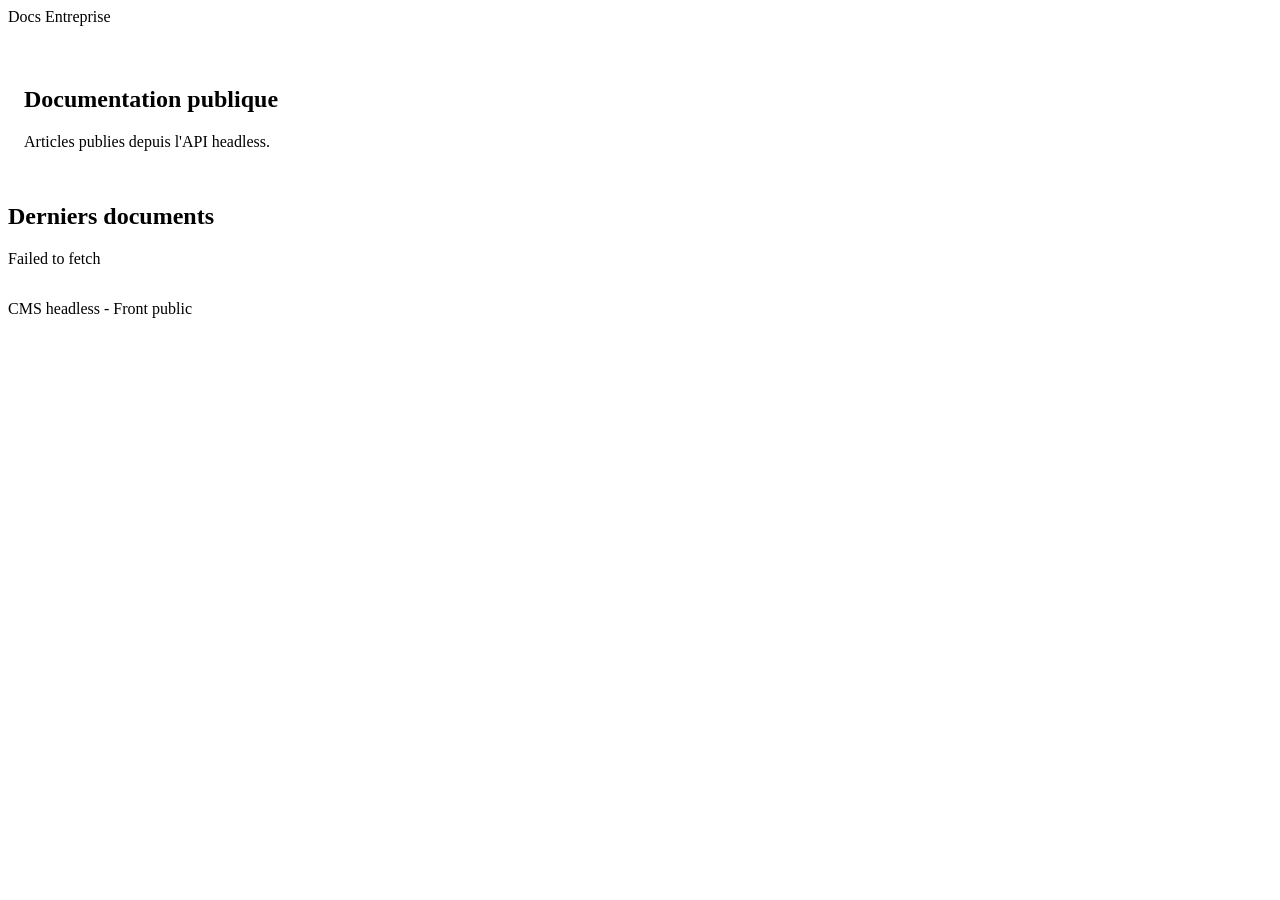
==== front/public/index.html @ 164926d5 "feat: add public front and backoffice static apps connected to API" ====
<!doctype html>
<html lang="fr">
  <head>
    <meta charset="UTF-8" />
    <meta name="viewport" content="width=device-width, initial-scale=1.0" />
    <title>CMS Documentation - Front Public</title>
    <link rel="preconnect" href="https://fonts.googleapis.com" />
    <link rel="stylesheet" href="https://fonts.googleapis.com/css2?family=Inter:wght@400;500;600;700&family=Fira+Code&display=swap" />
    <link rel="stylesheet" href="./main.css" />
  </head>
  <body>
    <header class="navbar" role="banner">
      <div class="container">
        <div class="navbar__brand">Docs Entreprise</div>
      </div>
    </header>

    <main class="container home" role="main" aria-label="Contenu principal" style="padding-top: 1.5rem; padding-bottom: 2rem;">
      <section class="home__hero" aria-labelledby="public-title" style="padding: 1rem; margin-bottom: 1rem;">
        <h1 id="public-title" class="home__title">Documentation publique</h1>
        <p class="home__subtitle">Articles publies depuis l'API headless.</p>
      </section>

      <section aria-labelledby="docs-title">
        <h2 id="docs-title">Derniers documents</h2>
        <div id="status" class="alert alert--info" role="status" aria-live="polite">Chargement...</div>
        <div id="docs-grid" class="grid grid--3" aria-live="polite"></div>
      </section>
    </main>

    <footer class="footer" role="contentinfo">
      <div class="container">CMS headless - Front public</div>
    </footer>

    <script src="./app.js" defer></script>
  </body>
</html>
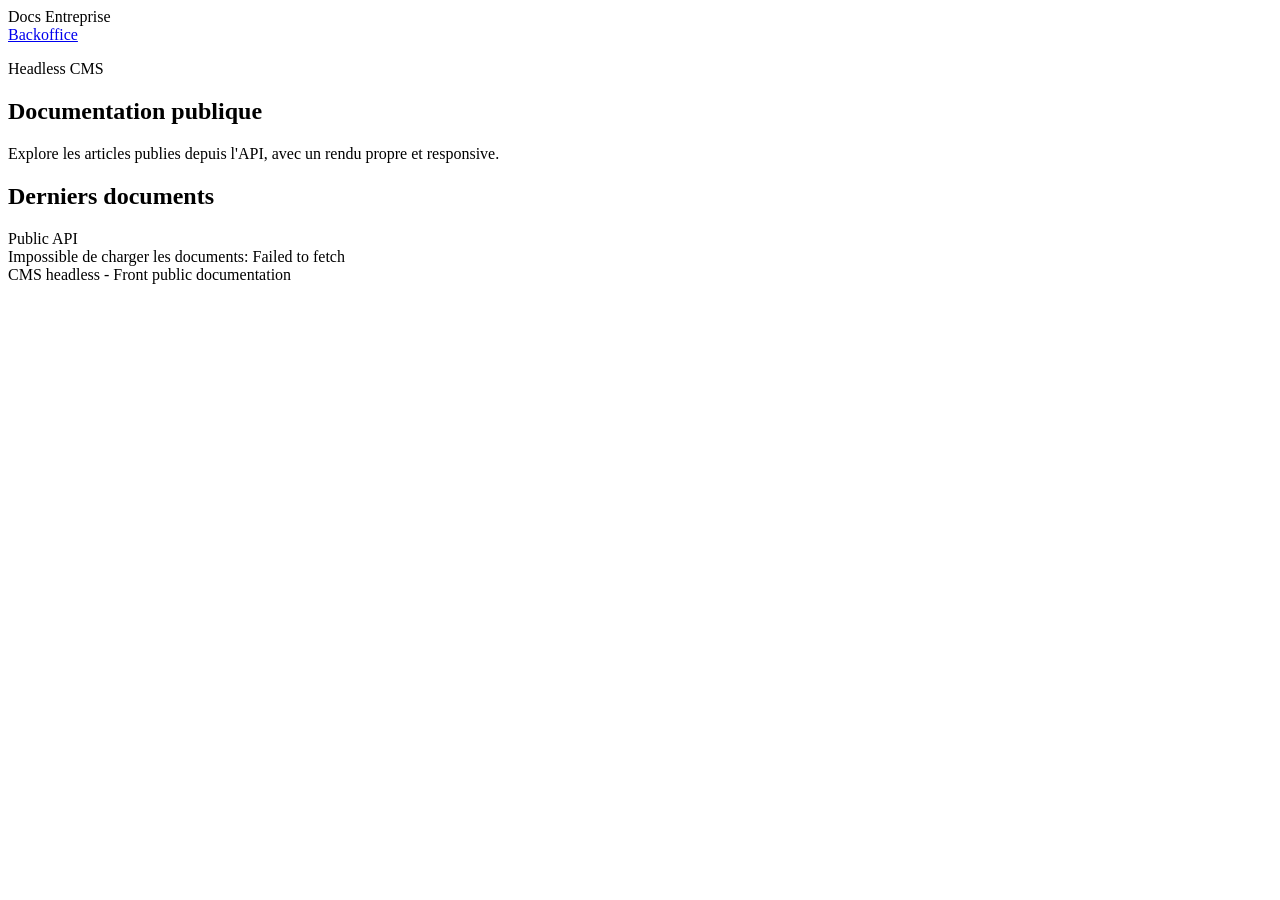
==== commit b9e78a40: "feat: polish public/backoffice styles and ensure first-run baseline data" ====
--- a/front/public/index.html
+++ b/front/public/index.html
@@ -10,26 +10,33 @@
   </head>
   <body>
     <header class="navbar" role="banner">
-      <div class="container">
+      <div class="container public-nav">
         <div class="navbar__brand">Docs Entreprise</div>
+        <a class="btn btn--outline btn--sm" href="http://localhost:5174/#/login">Backoffice</a>
       </div>
     </header>
 
-    <main class="container home" role="main" aria-label="Contenu principal" style="padding-top: 1.5rem; padding-bottom: 2rem;">
-      <section class="home__hero" aria-labelledby="public-title" style="padding: 1rem; margin-bottom: 1rem;">
-        <h1 id="public-title" class="home__title">Documentation publique</h1>
-        <p class="home__subtitle">Articles publies depuis l'API headless.</p>
+    <main class="container public-page" role="main" aria-label="Contenu principal">
+      <section class="public-page__hero card" aria-labelledby="public-title">
+        <div class="card__body">
+          <p class="public-page__eyebrow">Headless CMS</p>
+          <h1 id="public-title" class="public-page__title">Documentation publique</h1>
+          <p class="public-page__subtitle">Explore les articles publies depuis l'API, avec un rendu propre et responsive.</p>
+        </div>
       </section>
 
-      <section aria-labelledby="docs-title">
-        <h2 id="docs-title">Derniers documents</h2>
+      <section class="public-page__list" aria-labelledby="docs-title">
+        <div class="public-page__list-header">
+          <h2 id="docs-title" class="m-0">Derniers documents</h2>
+          <span class="badge badge--info">Public API</span>
+        </div>
         <div id="status" class="alert alert--info" role="status" aria-live="polite">Chargement...</div>
         <div id="docs-grid" class="grid grid--3" aria-live="polite"></div>
       </section>
     </main>
 
     <footer class="footer" role="contentinfo">
-      <div class="container">CMS headless - Front public</div>
+      <div class="container">CMS headless - Front public documentation</div>
     </footer>
 
     <script src="./app.js" defer></script>
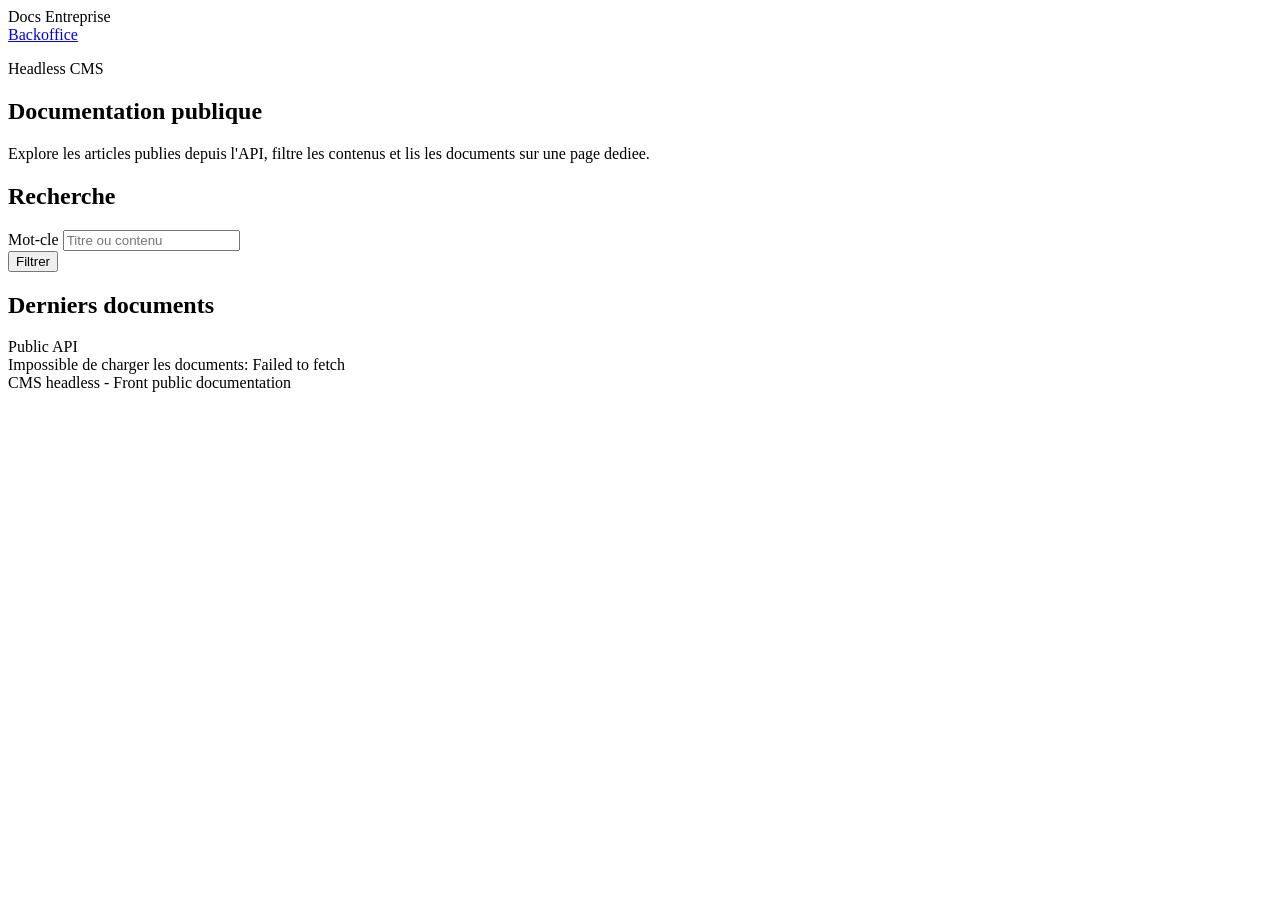
==== commit 1d724c6b: "feat: simplify backoffice UX, add admin stats and user deletion" ====
--- a/front/public/index.html
+++ b/front/public/index.html
@@ -21,7 +21,22 @@
         <div class="card__body">
           <p class="public-page__eyebrow">Headless CMS</p>
           <h1 id="public-title" class="public-page__title">Documentation publique</h1>
-          <p class="public-page__subtitle">Explore les articles publies depuis l'API, avec un rendu propre et responsive.</p>
+          <p class="public-page__subtitle">Explore les articles publies depuis l'API, filtre les contenus et lis les documents sur une page dediee.</p>
+        </div>
+      </section>
+
+      <section class="card public-page__filters" aria-labelledby="filters-title">
+        <div class="card__header">
+          <h2 id="filters-title" class="card__title">Recherche</h2>
+        </div>
+        <div class="card__body">
+          <form id="search-form" class="form public-page__filters-form" novalidate>
+            <div class="form__group">
+              <label class="form__label" for="search-input">Mot-cle</label>
+              <input id="search-input" class="form__input" type="search" placeholder="Titre ou contenu" />
+            </div>
+            <button class="btn btn--primary" type="submit">Filtrer</button>
+          </form>
         </div>
       </section>
 
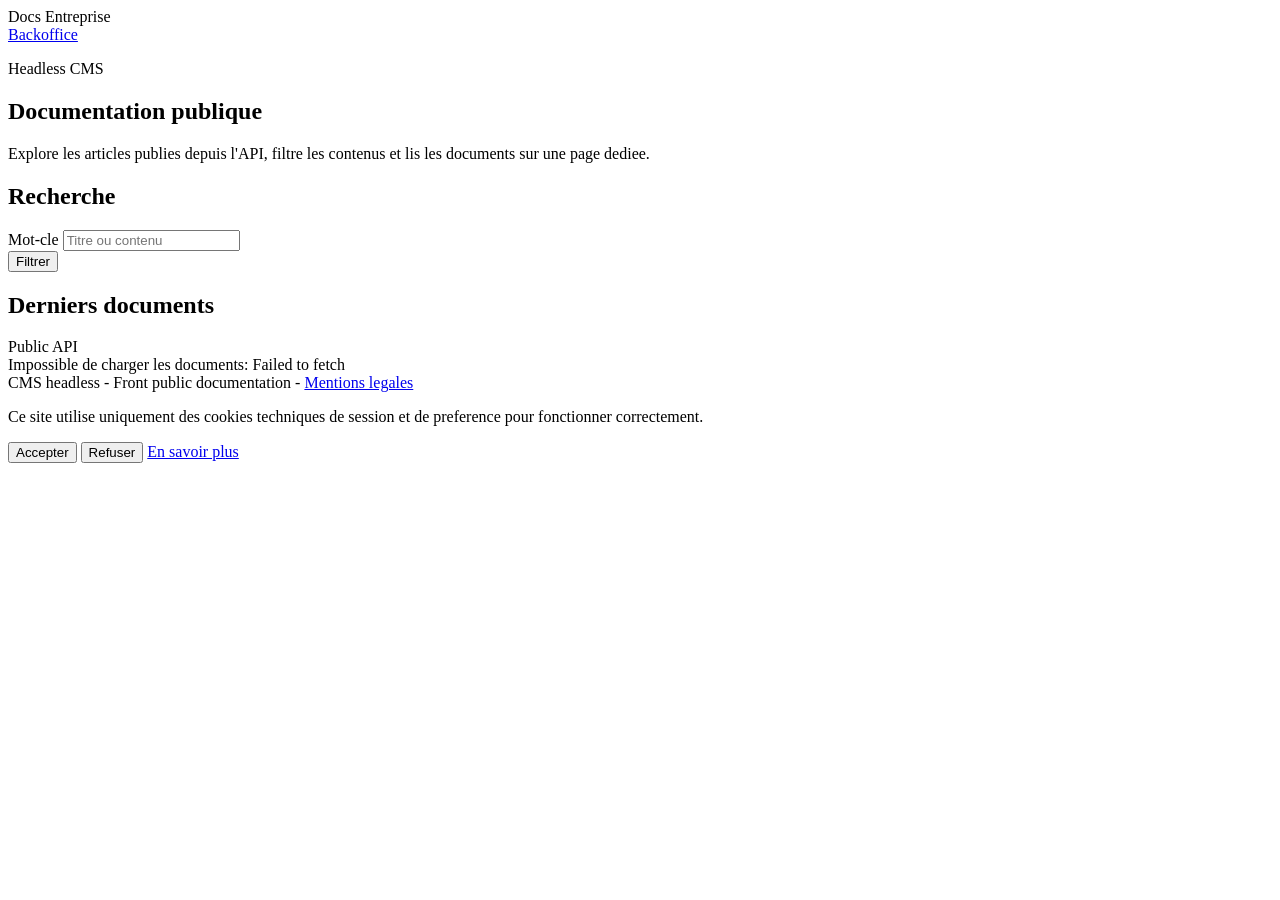
==== commit ff64eb7a: "feat: add cookie consent, legal page and account erasure endpoint" ====
--- a/front/public/index.html
+++ b/front/public/index.html
@@ -51,8 +51,23 @@
     </main>
 
     <footer class="footer" role="contentinfo">
-      <div class="container">CMS headless - Front public documentation</div>
+      <div class="container">
+        CMS headless - Front public documentation -
+        <a href="./legal.html">Mentions legales</a>
+      </div>
     </footer>
+
+    <aside id="cookie-banner" class="cookie-banner" role="dialog" aria-live="polite" aria-label="Consentement cookies" hidden>
+      <p class="cookie-banner__text">
+        Ce site utilise uniquement des cookies techniques de session et de
+        preference pour fonctionner correctement.
+      </p>
+      <div class="cookie-banner__actions">
+        <button id="cookie-accept" class="btn btn--primary btn--sm" type="button">Accepter</button>
+        <button id="cookie-reject" class="btn btn--outline btn--sm" type="button">Refuser</button>
+        <a class="btn btn--ghost btn--sm" href="./legal.html">En savoir plus</a>
+      </div>
+    </aside>
 
     <script src="./app.js" defer></script>
   </body>
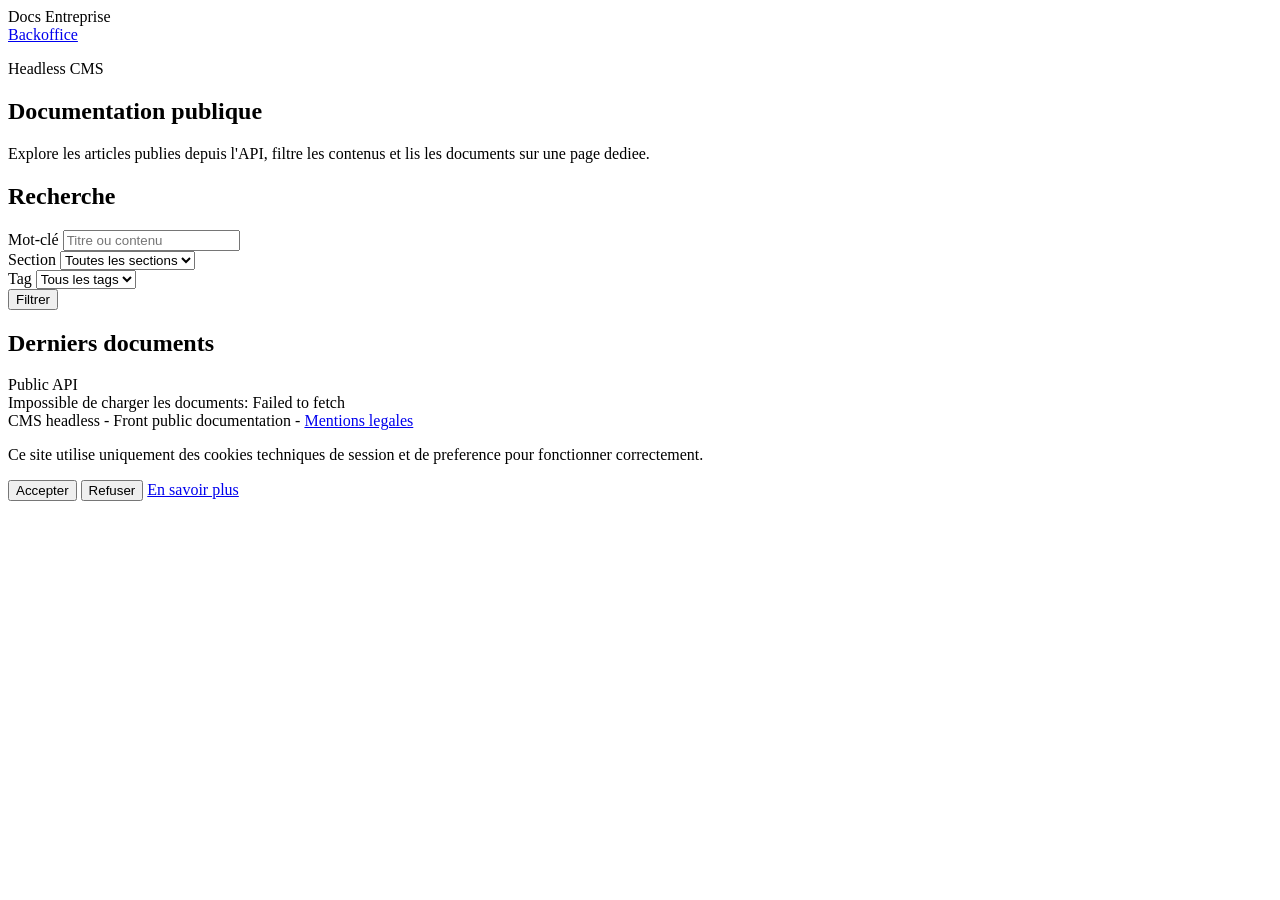
==== commit 0915bc6d: "feat: improve sections/tags UX, media usage flow, and initial seed content" ====
--- a/front/public/index.html
+++ b/front/public/index.html
@@ -32,8 +32,20 @@
         <div class="card__body">
           <form id="search-form" class="form public-page__filters-form" novalidate>
             <div class="form__group">
-              <label class="form__label" for="search-input">Mot-cle</label>
+              <label class="form__label" for="search-input">Mot-clé</label>
               <input id="search-input" class="form__input" type="search" placeholder="Titre ou contenu" />
+            </div>
+            <div class="form__group">
+              <label class="form__label" for="section-filter">Section</label>
+              <select id="section-filter" class="form__select">
+                <option value="">Toutes les sections</option>
+              </select>
+            </div>
+            <div class="form__group">
+              <label class="form__label" for="tag-filter">Tag</label>
+              <select id="tag-filter" class="form__select">
+                <option value="">Tous les tags</option>
+              </select>
             </div>
             <button class="btn btn--primary" type="submit">Filtrer</button>
           </form>
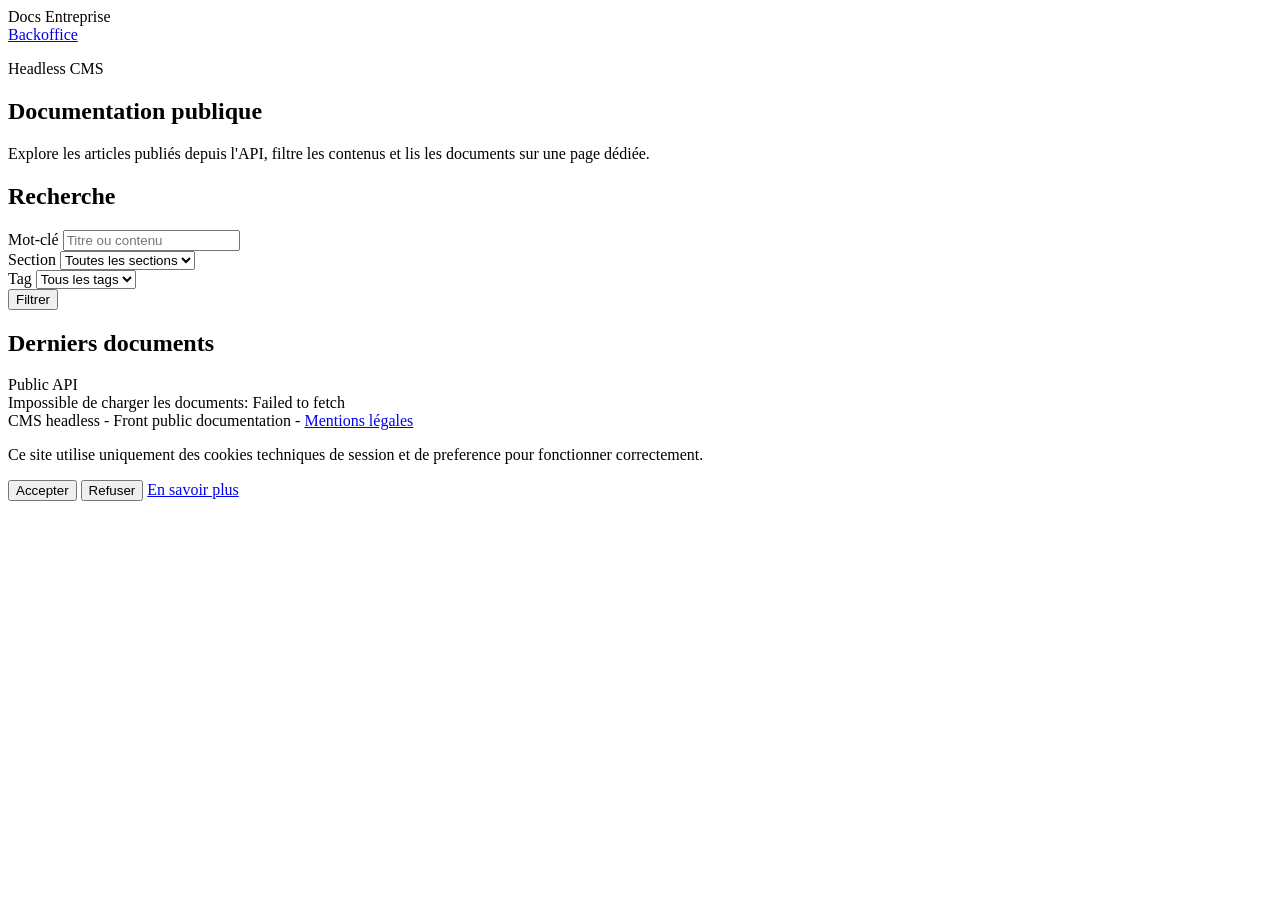
==== commit 4d3af34a: "style: harmoniser les textes FR et corriger le style du design guide" ====
--- a/front/public/index.html
+++ b/front/public/index.html
@@ -21,7 +21,7 @@
         <div class="card__body">
           <p class="public-page__eyebrow">Headless CMS</p>
           <h1 id="public-title" class="public-page__title">Documentation publique</h1>
-          <p class="public-page__subtitle">Explore les articles publies depuis l'API, filtre les contenus et lis les documents sur une page dediee.</p>
+          <p class="public-page__subtitle">Explore les articles publiés depuis l'API, filtre les contenus et lis les documents sur une page dédiée.</p>
         </div>
       </section>
 
@@ -65,7 +65,7 @@
     <footer class="footer" role="contentinfo">
       <div class="container">
         CMS headless - Front public documentation -
-        <a href="./legal.html">Mentions legales</a>
+        <a href="./legal.html">Mentions légales</a>
       </div>
     </footer>
 
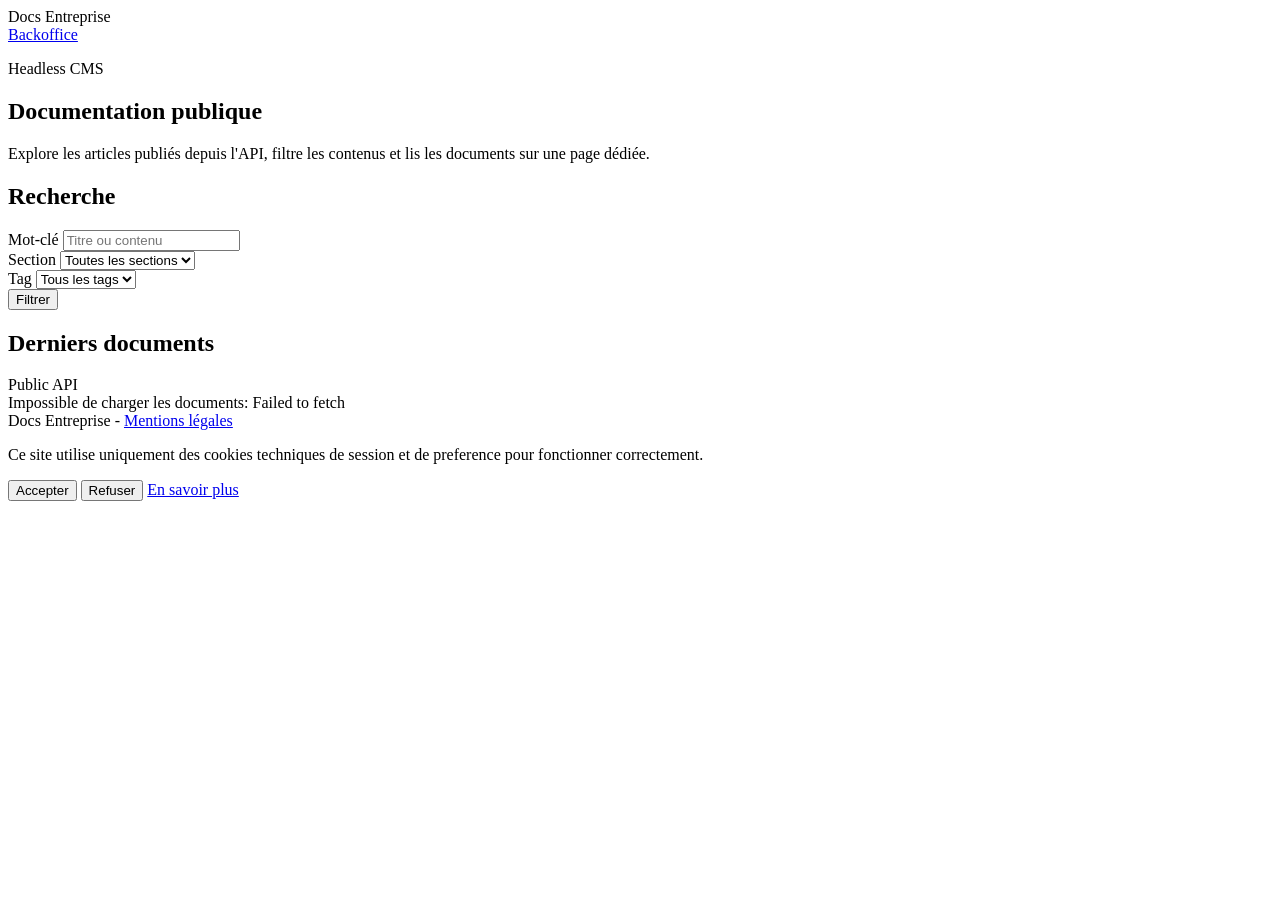
==== commit a0f38ed5: "feat: improve UI texts and labels" ====
--- a/front/public/index.html
+++ b/front/public/index.html
@@ -64,7 +64,7 @@
 
     <footer class="footer" role="contentinfo">
       <div class="container">
-        CMS headless - Front public documentation -
+        Docs Entreprise -
         <a href="./legal.html">Mentions légales</a>
       </div>
     </footer>
